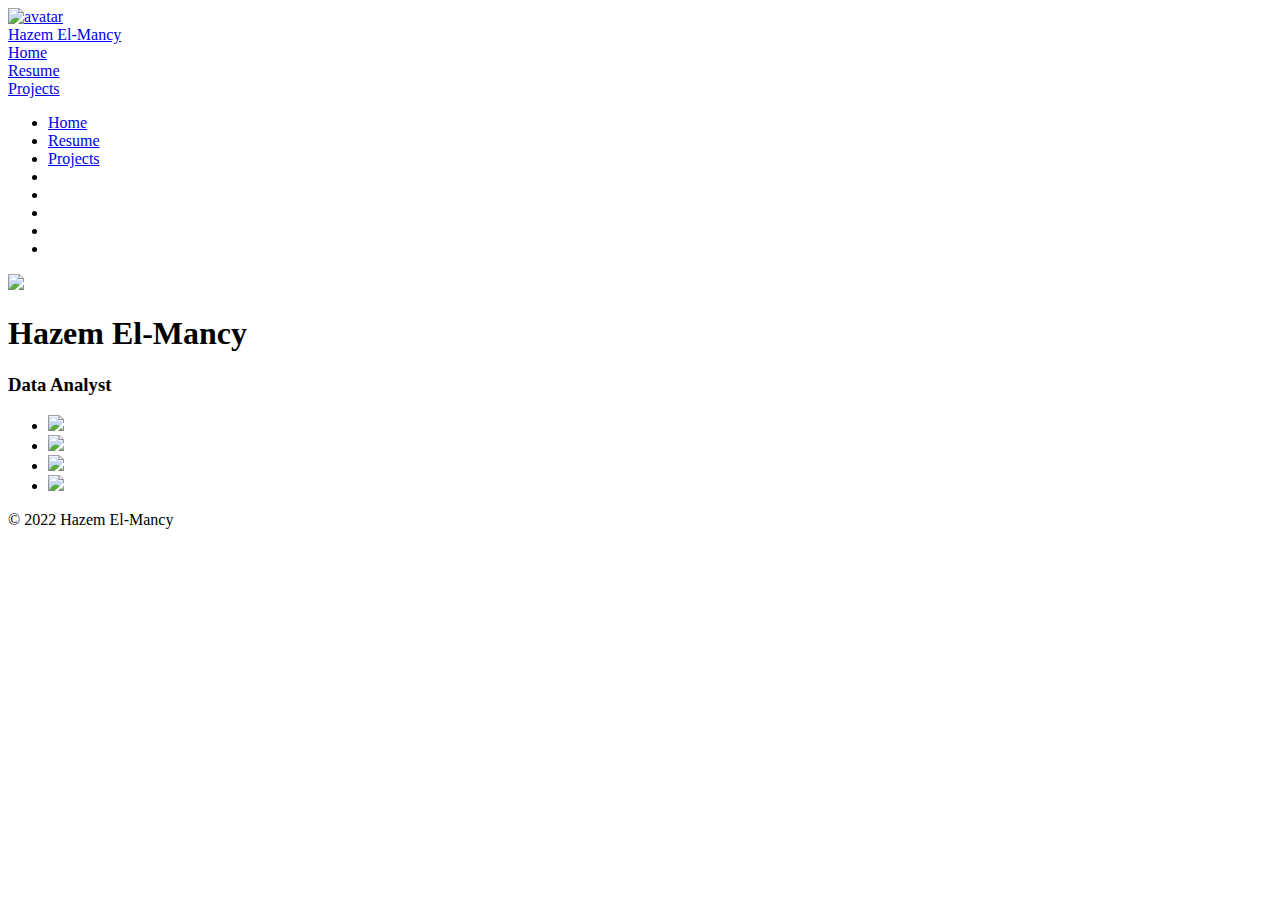
==== index.html @ 107ec532 "Update index.html" ====
<!DOCTYPE html>
<html lang="en"><head>
	<meta name="generator" content="Hugo 0.93.3" />
    <meta charset="utf-8">
    <meta name="viewport" content="width=device-width, initial-scale=1">

    <style>
        :root {
            --accent-color: #FF4D4D;
        }
    </style>

    
    
    
    
    
    

    
    <title>Hazem El-Mancy</title>
    <meta name="description" content="Data Analyst">
    <meta name="keywords" content=''>

    <meta property="og:url" content="https://hazemmancy.github.io/">
    <meta property="og:type" content="website">
    <meta property="og:title" content="Hazem El-Mancy">
    <meta property="og:description" content="Data Analyst">
    <meta property="og:image" content="/images/main.jpg">

    <meta name="twitter:card" content="summary_large_image">
    <meta name="twitter:title" content="Hazem El-Mancy">
    <meta name="twitter:description" content="Data Analyst">
    <meta property="twitter:domain" content="https://hazemmancy.github.io/">
    <meta property="twitter:url" content="https://hazemmancy.github.io/">
    <meta name="twitter:image" content="/images/main.jpg">

    
    <link rel="canonical" href="https://hazemmancy.github.io/" />

    <link rel="stylesheet" type="text/css" href="https://hazemmancy.github.io/css/normalize.min.css" media="print" onload="this.media='all'">
    <link rel="stylesheet" type="text/css" href="https://hazemmancy.github.io/css/main.css">
    <link disabled id="dark-theme" rel="stylesheet" href="https://hazemmancy.github.io/css/dark.css">

    <script src="https://hazemmancy.github.io/js/svg-injector.min.js"></script>
    <script src="https://hazemmancy.github.io/js/feather-icons.min.js"></script>
    <script src="https://hazemmancy.github.io/js/main.js"></script>

    
    
        <!-- KaTeX -->
    <link rel="stylesheet" href="https://cdn.jsdelivr.net/npm/katex@0.13.16/dist/katex.min.css" integrity="sha384-6LkG2wmY8FK9E0vU9OOr8UvLwsaqUg9SETfpq4uTCN1agNe8HRdE9ABlk+fVx6gZ" crossorigin="anonymous">
    <script defer src="https://cdn.jsdelivr.net/npm/katex@0.13.16/dist/katex.min.js" integrity="sha384-31El76TwmbHj4rF9DyLsygbq6xoIobG0W+jqXim+a3dU9W53tdH3A/ngRPxOzzaB" crossorigin="anonymous"></script>
    <script defer src="https://cdn.jsdelivr.net/npm/katex@0.13.16/dist/contrib/auto-render.min.js" integrity="sha384-vZTG03m+2yp6N6BNi5iM4rW4oIwk5DfcNdFfxkk9ZWpDriOkXX8voJBFrAO7MpVl" crossorigin="anonymous"
        onload="renderMathInElement(document.body);"></script>
  
    
</head>
<body>
        <script type="text/javascript">
            
            setThemeByUserPref();
        </script><header class="header">
    <nav class="header-nav">

        
        <div class="avatar">
            <a href="https://hazemmancy.github.io/">
                <img src="https://hazemmancy.github.io/images/main.jpg" alt="avatar" />
            </a>
        </div>
        

        <div class="nav-title">
            <a class="nav-brand" href="https://hazemmancy.github.io/">Hazem El-Mancy</a>
        </div>

        <div class="nav-links">
            
            <div class="nav-link">
                <a href="https://hazemmancy.github.io/"> Home </a>
            </div>
            
            <div class="nav-link">
                <a href="https://hazemmancy.github.io/resume/"> Resume </a>
            </div>
            
            <div class="nav-link">
                <a href="https://hazemmancy.github.io/projects/"> Projects </a>
            </div>
            
            <div class="nav-link">
                <a href="https://github.com/HazemMancy"><span data-feather='github'></span>  </a>
            </div>
            
            <div class="nav-link">
                <a href="https://www.linkedin.com/in/hazemmancy/"><span data-feather='linkedin'></span>  </a>
            </div>
            
            <div class="nav-link">
                <a href="https://www.facebook.com/mancyhazem/"><span data-feather='facebook'></span>  </a>
            </div>
            
            <div class="nav-link">
                <a href="https://www.twitter.com/hazemmancy/"><span data-feather='twitter'></span>  </a>
            </div>
            

            <span class="nav-icons-divider"></span>
            <div class="nav-link dark-theme-toggle">
                <a>
                    <span id="theme-toggle-icon" data-feather="moon"></span>
                </a>
            </div>

            <div class="nav-link" id="hamburger-menu-toggle">
                <a>
                    <span data-feather="menu"></span>
                </a>
            </div>

            
            <ul class="nav-hamburger-list visibility-hidden">
                
                <li class="nav-item">
                    <a href="https://hazemmancy.github.io/"> Home </a>
                </li>
                
                <li class="nav-item">
                    <a href="https://hazemmancy.github.io/resume/"> Resume </a>
                </li>
                
                <li class="nav-item">
                    <a href="https://hazemmancy.github.io/projects/"> Projects </a>
                </li>
                
                <li class="nav-item">
                    <a href="https://github.com/HazemMancy"><span data-feather='github'></span>  </a>
                </li>
                
                <li class="nav-item">
                    <a href="https://www.linkedin.com/in/hazemmancy/"><span data-feather='linkedin'></span>  </a>
                </li>
                
                <li class="nav-item">
                    <a href="https://www.facebook.com/mancyhazem/"><span data-feather='facebook'></span>  </a>
                </li>
                
                <li class="nav-item">
                    <a href="https://www.twitter.com/hazemmancy/"><span data-feather='twitter'></span>  </a>
                </li>
                
                <li class="nav-item dark-theme-toggle">
                    <a>
                        <span id="theme-toggle-icon" data-feather="moon"></span>
                    </a>
                </li>
            </ul>

        </div>
    </nav>
</header>
<main id="content">
<section class="home-about">
	<div class="avatar">
        
        <img class=size-m src='https://hazemmancy.github.io/images/main.jpg'>
        
	</div>
    <h1>Hazem El-Mancy</h1>
    <h3>Data Analyst</h3>
</section>

<div class="flex-break"></div>


<section class="social-icons">
    <ul class="social-icons-list">
        
        <li class="social-icon">
            <a href="https://github.com/HazemMancy">
                <img class="svg-inject" src="https://hazemmancy.github.io/icons/github.svg" />
            </a>
        </li>
        
        <li class="social-icon">
            <a href="https://www.linkedin.com/in/hazemmancy/">
                <img class="svg-inject" src="https://hazemmancy.github.io/icons/linkedin.svg" />
            </a>
        </li>
        
        <li class="social-icon">
            <a href="https://www.facebook.com/mancyhazem/">
                <img class="svg-inject" src="https://hazemmancy.github.io/icons/facebook.svg" />
            </a>
        </li>
        
        <li class="social-icon">
            <a href="https://www.twitter.com/hazemmancy/">
                <img class="svg-inject" src="https://hazemmancy.github.io/icons/twitter.svg" />
            </a>
        </li>
        
    </ul>
</section>





        </main><footer class="footer">
    <span>&copy; 2022 Hazem El-Mancy</span>
</footer>
</body>
</html>
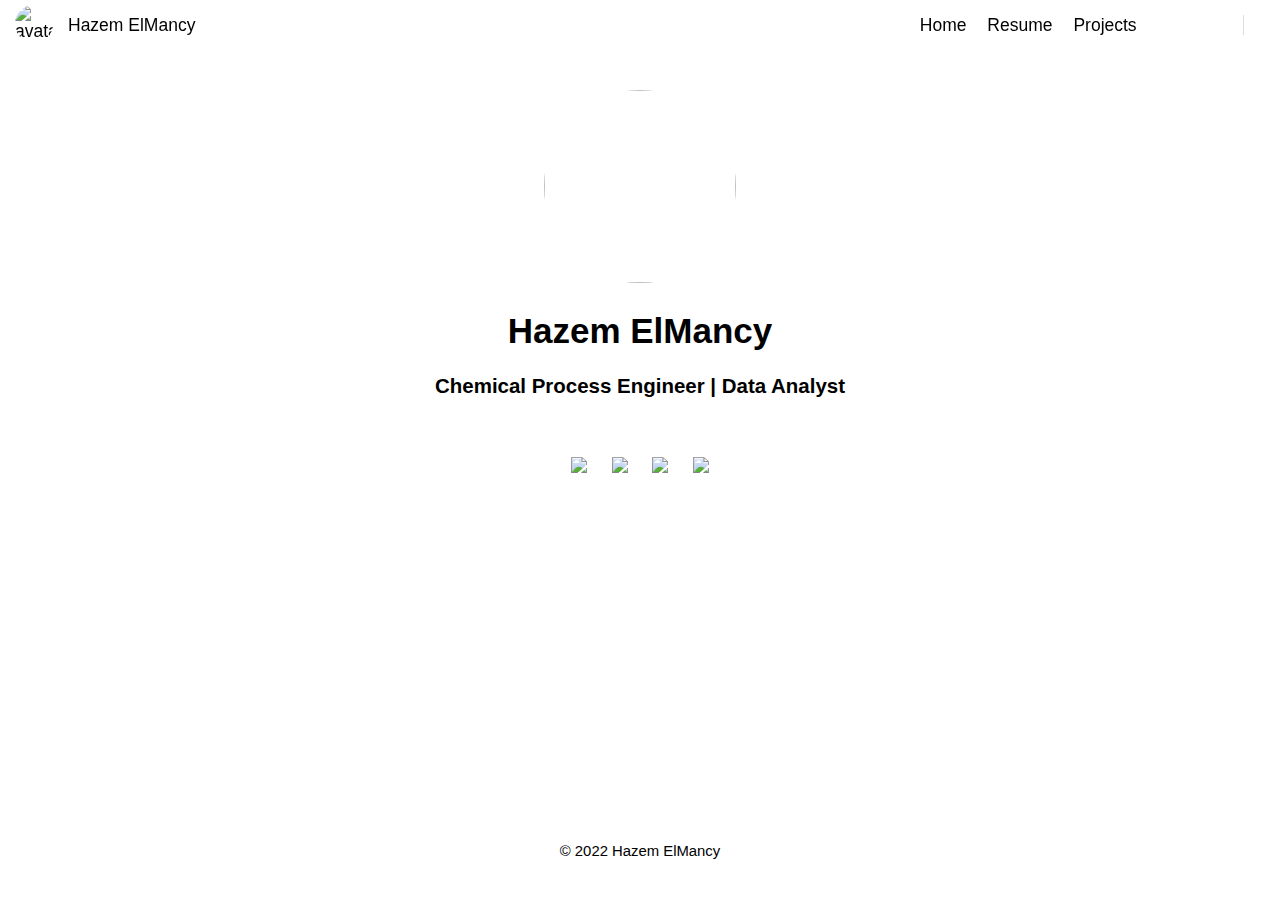
==== commit 5017d014: "Update index.html" ====
--- a/index.html
+++ b/index.html
@@ -18,7 +18,8 @@
     
 
     
-    <title>Hazem El-Mancy</title>
+    <title>Hazem ElMancy</title>
+	<link rel = "icon" href = "/images/white_vectorized.png" type = "image/x-icon">
     <meta name="description" content="Data Analyst">
     <meta name="keywords" content=''>
 
@@ -72,7 +73,7 @@
         
 
         <div class="nav-title">
-            <a class="nav-brand" href="https://hazemmancy.github.io/">Hazem El-Mancy</a>
+            <a class="nav-brand" href="https://hazemmancy.github.io/">Hazem ElMancy</a>
         </div>
 
         <div class="nav-links">
@@ -90,19 +91,19 @@
             </div>
             
             <div class="nav-link">
-                <a href="https://github.com/HazemMancy"><span data-feather='github'></span>  </a>
-            </div>
-            
-            <div class="nav-link">
-                <a href="https://www.linkedin.com/in/hazemmancy/"><span data-feather='linkedin'></span>  </a>
-            </div>
-            
-            <div class="nav-link">
-                <a href="https://www.facebook.com/mancyhazem/"><span data-feather='facebook'></span>  </a>
-            </div>
-            
-            <div class="nav-link">
-                <a href="https://www.twitter.com/hazemmancy/"><span data-feather='twitter'></span>  </a>
+                <a href="https://github.com/HazemMancy" target="_blank"><span data-feather='github'></span>  </a>
+            </div>
+            
+            <div class="nav-link">
+                <a href="https://www.linkedin.com/in/hazemmancy/" target="_blank"><span data-feather='linkedin'></span>  </a>
+            </div>
+            
+            <div class="nav-link">
+                <a href="https://www.facebook.com/hazemancy/" target="_blank"><span data-feather='facebook'></span>  </a>
+            </div>
+            
+            <div class="nav-link">
+                <a href="https://www.twitter.com/hazemmancy/" target="_blank"><span data-feather='twitter'></span>  </a>
             </div>
             
 
@@ -135,19 +136,19 @@
                 </li>
                 
                 <li class="nav-item">
-                    <a href="https://github.com/HazemMancy"><span data-feather='github'></span>  </a>
-                </li>
-                
-                <li class="nav-item">
-                    <a href="https://www.linkedin.com/in/hazemmancy/"><span data-feather='linkedin'></span>  </a>
-                </li>
-                
-                <li class="nav-item">
-                    <a href="https://www.facebook.com/mancyhazem/"><span data-feather='facebook'></span>  </a>
-                </li>
-                
-                <li class="nav-item">
-                    <a href="https://www.twitter.com/hazemmancy/"><span data-feather='twitter'></span>  </a>
+                    <a href="https://github.com/HazemMancy" target="_blank"><span data-feather='github'></span>  </a>
+                </li>
+                
+                <li class="nav-item">
+                    <a href="https://www.linkedin.com/in/hazemmancy/" target="_blank"><span data-feather='linkedin'></span>  </a>
+                </li>
+                
+                <li class="nav-item">
+                    <a href="https://www.facebook.com/hazemancy/" target="_blank"><span data-feather='facebook'></span>  </a>
+                </li>
+                
+                <li class="nav-item">
+                    <a href="https://www.twitter.com/hazemmancy/" target="_blank"><span data-feather='twitter'></span>  </a>
                 </li>
                 
                 <li class="nav-item dark-theme-toggle">
@@ -167,36 +168,36 @@
         <img class=size-m src='https://hazemmancy.github.io/images/main.jpg'>
         
 	</div>
-    <h1>Hazem El-Mancy</h1>
-    <h3>Data Analyst</h3>
+    <h1>Hazem ElMancy</h1>
+    <h3>Chemical Process Engineer | Data Analyst</h3>
 </section>
 
-<div class="flex-break"></div>
+<br>
 
 
 <section class="social-icons">
     <ul class="social-icons-list">
         
         <li class="social-icon">
-            <a href="https://github.com/HazemMancy">
+            <a href="https://github.com/HazemMancy" target="_blank">
                 <img class="svg-inject" src="https://hazemmancy.github.io/icons/github.svg" />
             </a>
         </li>
         
         <li class="social-icon">
-            <a href="https://www.linkedin.com/in/hazemmancy/">
+            <a href="https://www.linkedin.com/in/hazemmancy/" target="_blank">
                 <img class="svg-inject" src="https://hazemmancy.github.io/icons/linkedin.svg" />
             </a>
         </li>
         
         <li class="social-icon">
-            <a href="https://www.facebook.com/mancyhazem/">
+            <a href="https://www.facebook.com/hazemancy/" target="_blank">
                 <img class="svg-inject" src="https://hazemmancy.github.io/icons/facebook.svg" />
             </a>
         </li>
         
         <li class="social-icon">
-            <a href="https://www.twitter.com/hazemmancy/">
+            <a href="https://www.twitter.com/hazemmancy/" target="_blank">
                 <img class="svg-inject" src="https://hazemmancy.github.io/icons/twitter.svg" />
             </a>
         </li>
@@ -209,7 +210,7 @@
 
 
         </main><footer class="footer">
-    <span>&copy; 2022 Hazem El-Mancy</span>
+    <span>&copy; 2022 Hazem ElMancy</span>
 </footer>
 </body>
 </html>
